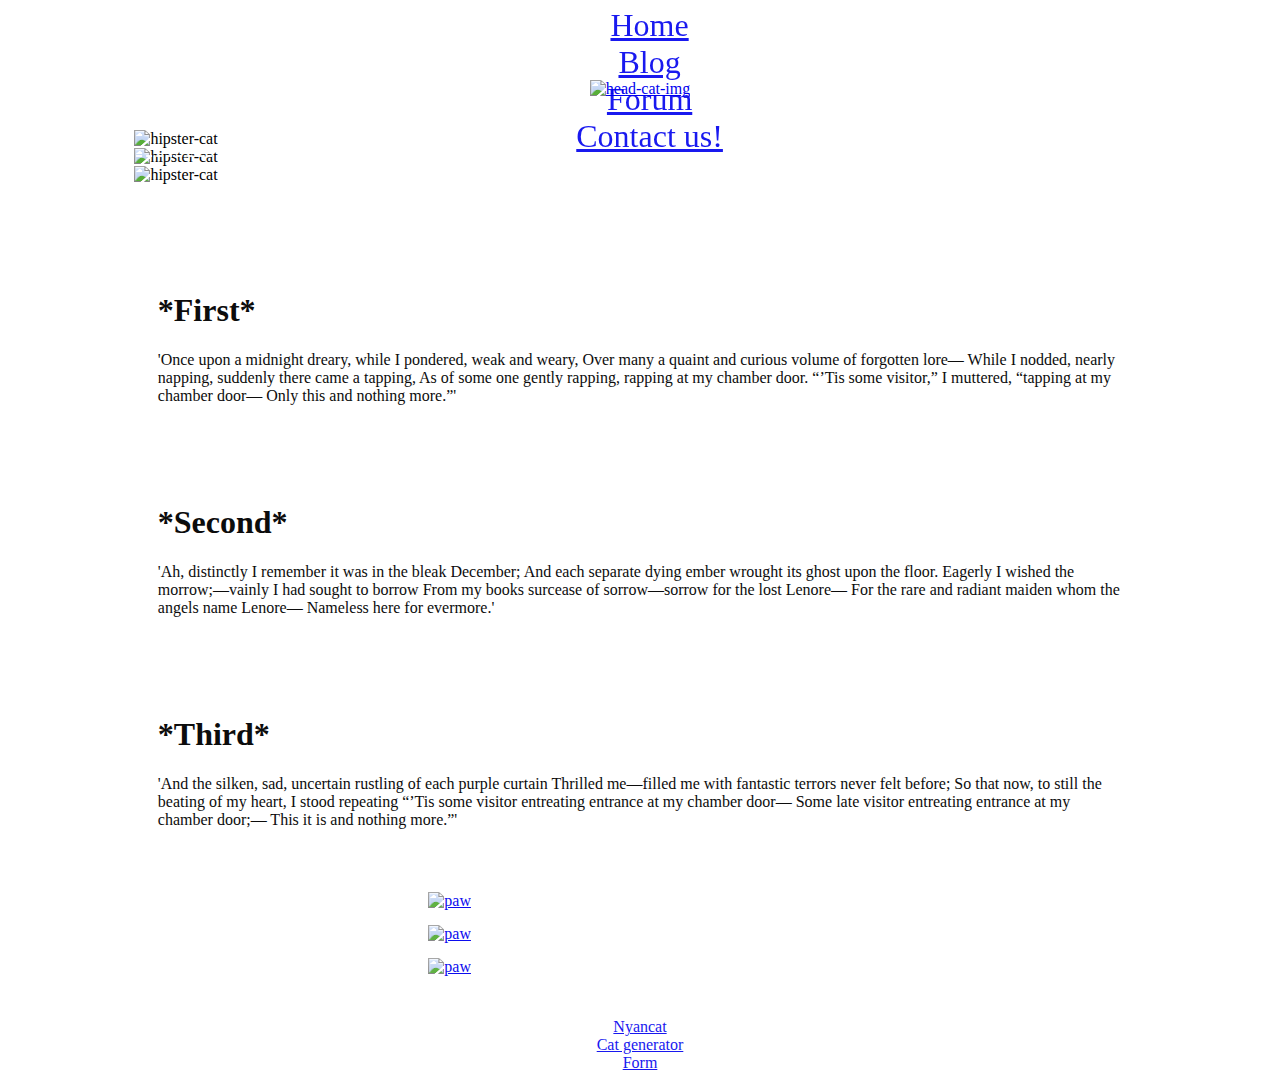
==== index.html @ c484f90e "Cos again" ====
<!DOCTYPE html>
<html lang="en">
	<head>

		<title>Final Project</title>
		<meta chareset="utf-8"/>
		<meta name="viewport" content="width=device-width, initial-scale=1">
		<link rel="stylesheet" href="https://maxcdn.bootstrapcdn.com/bootstrap/4.0.0-beta.2/css/bootstrap.min.css" integrity="sha384-PsH8R72JQ3SOdhVi3uxftmaW6Vc51MKb0q5P2rRUpPvrszuE4W1povHYgTpBfshb" crossorigin="anonymous">
		<link rel="stylesheet" type="text/css" href="stylesheet/Stylesheet.css"/>


	</head>

	<body>

		<nav class="header bg-secondary">

  		<div class="row header-text">
  			<div class="col-sm-3"><a href="#" class="text-warning">Home</a></div>
  			<div class="col-sm-3"><a href="#" class="text-warning">Blog</a></div>
  			<div class="col-sm-3"><a href="#" class="text-warning">Forum</a></div>
  			<div class="col-sm-3"><a href="#" class="text-warning">Contact us!</a></div>
  		</div>

		</nav>

		<nav class="head-picture">

			<div class="row">

				<div class="col-sm-3"></div>
				<div class="col-sm-6 centered">
			<a href="file:///C:/Users/cosinus/Desktop/FinalProject/generator/generator.html"><img src="https://image.freepik.com/darmowe-wektory/czarne-t%C5%82o-kota_1324-148.jpg" class="rounded-circle" alt="head-cat-img"/></a>
				</div>
				</div class="col-sm-3"></div>

			</div>

		</nav>

		<nav class="exposition-pictures">

			<div class="row">
				
					<div class="col-sm-4 centered"><img src="https://image.freepik.com/darmowe-wektory/portret-kot-z-muszk%C4%85-remis-i-okulary-z-hipster-wygl%C4%85d-izolowane-ilustracji-wektorowych_1284-1931.jpg" class="rounded-circle first" alt="hipster-cat"/></div>
					<div class="col-sm-4 centered"><img src="https://image.freepik.com/darmowe-wektory/abstrakcja-wektorowa-czarny-kot-z-trzema-oczami_1441-593.jpg" class="rounded-circle second" alt="hipster-cat"/></div>
					<div class="col-sm-4 centered"><img src="https://image.freepik.com/darmowe-wektory/kot-hipster-z-kokard%C4%85-dziobu-i-%C5%BCo%C5%82te-oczy-odizolowane-ilustracji-wektorowych_1284-1932.jpg" class="rounded-circle third" alt="hipster-cat"/></div>

			</div>

		</nav>
		

		<nav class="sub-headers bg-secondary">

			
		<div class="row">
			<div class="col-6">
				<div class="row"> 
					<div class="col-sm-12  text">
						<h1>*First*</h1>
						<p>'Once upon a midnight dreary, while I pondered, weak and weary,
	Over many a quaint and curious volume of forgotten lore—
	    While I nodded, nearly napping, suddenly there came a tapping,
	As of some one gently rapping, rapping at my chamber door.
	“’Tis some visitor,” I muttered, “tapping at my chamber door—
	            Only this and nothing more.”'</p>
					</div>
				</div>

				<div class-="row">
					<div class="col-sm-12  text">
				 		<h1>*Second*</h1>
				 		<p>  'Ah, distinctly I remember it was in the bleak December;
	And each separate dying ember wrought its ghost upon the floor.
	    Eagerly I wished the morrow;—vainly I had sought to borrow
	    From my books surcease of sorrow—sorrow for the lost Lenore—
	For the rare and radiant maiden whom the angels name Lenore—
	            Nameless here for evermore.'
						</p>
					</div>
				</div>	

				<div clas="row">
					<div class="col-sm-12  text">
				 		<h1>*Third*</h1>
				 		<p> 'And the silken, sad, uncertain rustling of each purple curtain
	Thrilled me—filled me with fantastic terrors never felt before;
	    So that now, to still the beating of my heart, I stood repeating
	    “’Tis some visitor entreating entrance at my chamber door—
	Some late visitor entreating entrance at my chamber door;—
	            This it is and nothing more.”'

						</p> 
					</div>
				</div>	
			</div>
			<div class="col-6">
				<div class="row"> 
					<div class="col-sm-12 image-body">
						<a href="https://www.youtube.com/watch?v=wZZ7oFKsKzY"><img src=" https://thumb7.shutterstock.com/display_pic_with_logo/1353661/602835011/stock-vector-dog-paw-sign-icon-pets-symbol-dirty-textured-web-button-vector-grunge-post-stamp-circle-banner-602835011.jpg" class="rounded-circle  image" alt="paw"/></a>

					</div>
				</div>

				<div class-="row">
					<div class="col-sm-12 image-body">
						<a href="file:///C:/Users/cosinus/Desktop/FinalProject/generator/generator.html"><img src=" https://thumb7.shutterstock.com/display_pic_with_logo/1353661/602835011/stock-vector-dog-paw-sign-icon-pets-symbol-dirty-textured-web-button-vector-grunge-post-stamp-circle-banner-602835011.jpg" class="rounded-circle image" alt="paw"/></a>
				 		
					</div>
				</div>	

				<div clas="row">
					<div class="col-sm-12 image-body">
						<a href="form/form.html"><img src=" https://thumb7.shutterstock.com/display_pic_with_logo/1353661/602835011/stock-vector-dog-paw-sign-icon-pets-symbol-dirty-textured-web-button-vector-grunge-post-stamp-circle-banner-602835011.jpg" class="rounded-circle image" alt="paw"/></a>
				 		
					</div>
				</div>	


			</div>
		</div>

	</nav>

	<nav class="footer">

		<div class="row footer-text bg-secondary">
  			<div class="col-sm-4"><a href="https://www.youtube.com/watch?v=wZZ7oFKsKzY" class="text-warning">Nyancat</a></div>
  			<div class="col-sm-4"><a href="file:///C:/Users/cosinus/Desktop/FinalProject/generator/generator.html" class="text-warning">Cat generator</a></div>
  			<div class="col-sm-4">	<a href="file:///C:/Users/cosinus/Desktop/FinalProject/form/form.html" class="text-warning">Form</a></div>
  	</div>

	</nav>


	</body>
</html>
---- stylesheet/Stylesheet.css ----
* { box-sizing: border-box; }

body {
	background-image: url("https://image.freepik.com/darmowe-wektory/kot-stoi-w-tle-wzoru_1273-148.jpg");
	margin-top: 80px;
   }

.header {
	border: 2px dashed white;
	text-align: center;
	margin: 5px;
	margin-left: 8px;
	top: 0;
	opacity: 0.9;
	position: fixed;
  	z-index: 1; 
  	width: 99%;
  }


.header :hover{
	font-size: 34px;
}

.header-text {
	font-size: 2em;
}


.head-picture {
	margin-bottom: 2em;

}


.first {
	height: 100%;
	width: 80%;
}

.second {
	height: 100%;
	width: 80%;
}

.third {
	height: 100%;
	width: 80%;
}

.centered {
	display: flex;
    align-items: center;
    justify-content: center;
}

.sub-headers {
	border: 3px dashed white;
	padding: 5px;
	width: 85%;
	margin: 0 auto;
	margin-top: 2em;
	opacity: 0.95;
}

.text { 
	font-color: black;
	padding: 15px;
	margin: 2em;
}

.image {
	height: 100%;
	width: 50%;
	margin-left: 30%;
}

.image-body {

	margin: 15px 0;
}

.footer-text {
	border: 2px dashed white;
	text-align: center;
	padding: 5px;
	margin: 1%;
	opacity: 0.9;
}

@media screen and (max-width: 600px) {
  body {
    font-size: 0.5em;
  }
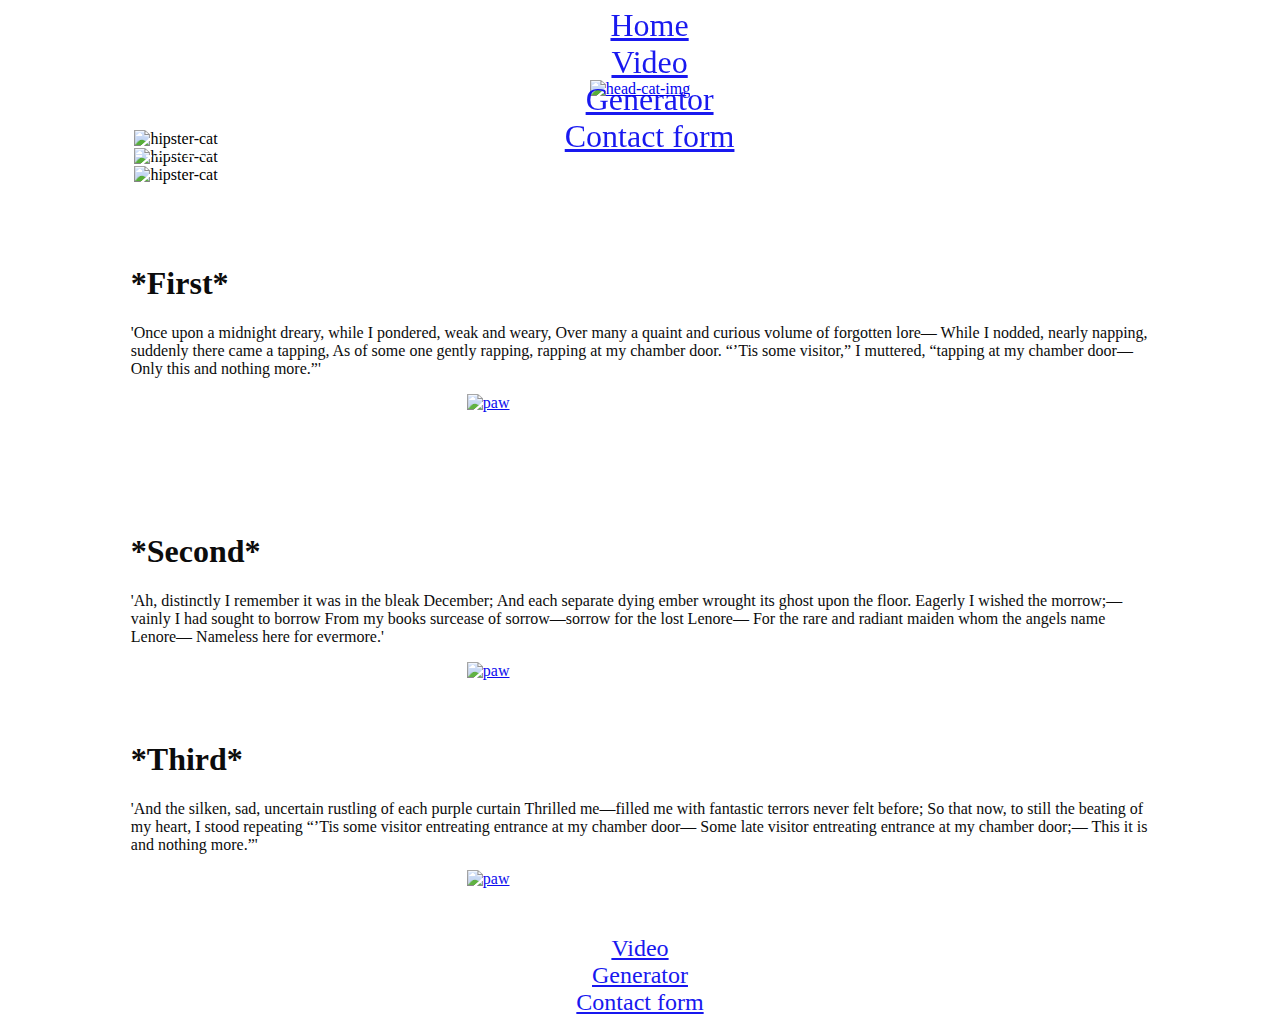
==== commit 9f126df8: "Add files via upload" ====
--- a/index.html
+++ b/index.html
@@ -16,10 +16,10 @@
 		<nav class="header bg-secondary">
 
   		<div class="row header-text">
-  			<div class="col-sm-3"><a href="#" class="text-warning">Home</a></div>
-  			<div class="col-sm-3"><a href="#" class="text-warning">Blog</a></div>
-  			<div class="col-sm-3"><a href="#" class="text-warning">Forum</a></div>
-  			<div class="col-sm-3"><a href="#" class="text-warning">Contact us!</a></div>
+  			<div class="col-sm-3 col-lg-3"><a href="https://sokkelo.github.io" class="text-warning">Home</a></div>
+  			<div class="col-sm-3 col-lg-3"><a href="https://www.youtube.com/watch?v=wZZ7oFKsKzY" class="text-warning">Video</a></div>
+  			<div class="col-sm-3 col-lg-3"><a href="generator/generator.html" class="text-warning">Generator</a></div>
+  			<div class="col-sm-32 col-lg-3"><a href="form/form.html" class="text-warning">Contact form</a></div>
   		</div>
 
 		</nav>
@@ -53,11 +53,8 @@
 
 		<nav class="sub-headers bg-secondary">
 
-			
-		<div class="row">
-			<div class="col-6">
 				<div class="row"> 
-					<div class="col-sm-12  text">
+					<div class="col-sm-12 col-lg-8 text">
 						<h1>*First*</h1>
 						<p>'Once upon a midnight dreary, while I pondered, weak and weary,
 	Over many a quaint and curious volume of forgotten lore—
@@ -65,11 +62,13 @@
 	As of some one gently rapping, rapping at my chamber door.
 	“’Tis some visitor,” I muttered, “tapping at my chamber door—
 	            Only this and nothing more.”'</p>
+	            <a href="https://www.youtube.com/watch?v=wZZ7oFKsKzY"><img src=" https://thumb7.shutterstock.com/display_pic_with_logo/1353661/602835011/stock-vector-dog-paw-sign-icon-pets-symbol-dirty-textured-web-button-vector-grunge-post-stamp-circle-banner-602835011.jpg" class="rounded-circle  image" alt="paw"/></a>
+
 					</div>
 				</div>
 
-				<div class-="row">
-					<div class="col-sm-12  text">
+				<div class="row ak">
+					<div class="col-sm-12 col-lg-8 text">
 				 		<h1>*Second*</h1>
 				 		<p>  'Ah, distinctly I remember it was in the bleak December;
 	And each separate dying ember wrought its ghost upon the floor.
@@ -78,11 +77,12 @@
 	For the rare and radiant maiden whom the angels name Lenore—
 	            Nameless here for evermore.'
 						</p>
+				<a href="generator/generator.html"><img src=" https://thumb7.shutterstock.com/display_pic_with_logo/1353661/602835011/stock-vector-dog-paw-sign-icon-pets-symbol-dirty-textured-web-button-vector-grunge-post-stamp-circle-banner-602835011.jpg" class="rounded-circle image" alt="paw"/></a>
 					</div>
 				</div>	
 
-				<div clas="row">
-					<div class="col-sm-12  text">
+				<div clas="row ak">
+					<div class="col-sm-12 col-lg-8 text">
 				 		<h1>*Third*</h1>
 				 		<p> 'And the silken, sad, uncertain rustling of each purple curtain
 	Thrilled me—filled me with fantastic terrors never felt before;
@@ -90,45 +90,19 @@
 	    “’Tis some visitor entreating entrance at my chamber door—
 	Some late visitor entreating entrance at my chamber door;—
 	            This it is and nothing more.”'
-
 						</p> 
-					</div>
-				</div>	
-			</div>
-			<div class="col-6">
-				<div class="row"> 
-					<div class="col-sm-12 image-body">
-						<a href="https://www.youtube.com/watch?v=wZZ7oFKsKzY"><img src=" https://thumb7.shutterstock.com/display_pic_with_logo/1353661/602835011/stock-vector-dog-paw-sign-icon-pets-symbol-dirty-textured-web-button-vector-grunge-post-stamp-circle-banner-602835011.jpg" class="rounded-circle  image" alt="paw"/></a>
-
+				<a href="form/form.html"><img src=" https://thumb7.shutterstock.com/display_pic_with_logo/1353661/602835011/stock-vector-dog-paw-sign-icon-pets-symbol-dirty-textured-web-button-vector-grunge-post-stamp-circle-banner-602835011.jpg" class="rounded-circle image" alt="paw"/></a>
 					</div>
 				</div>
-
-				<div class-="row">
-					<div class="col-sm-12 image-body">
-						<a href="file:///C:/Users/cosinus/Desktop/FinalProject/generator/generator.html"><img src=" https://thumb7.shutterstock.com/display_pic_with_logo/1353661/602835011/stock-vector-dog-paw-sign-icon-pets-symbol-dirty-textured-web-button-vector-grunge-post-stamp-circle-banner-602835011.jpg" class="rounded-circle image" alt="paw"/></a>
-				 		
-					</div>
-				</div>	
-
-				<div clas="row">
-					<div class="col-sm-12 image-body">
-						<a href="form/form.html"><img src=" https://thumb7.shutterstock.com/display_pic_with_logo/1353661/602835011/stock-vector-dog-paw-sign-icon-pets-symbol-dirty-textured-web-button-vector-grunge-post-stamp-circle-banner-602835011.jpg" class="rounded-circle image" alt="paw"/></a>
-				 		
-					</div>
-				</div>	
-
-
-			</div>
-		</div>
 
 	</nav>
 
 	<nav class="footer">
 
 		<div class="row footer-text bg-secondary">
-  			<div class="col-sm-4"><a href="https://www.youtube.com/watch?v=wZZ7oFKsKzY" class="text-warning">Nyancat</a></div>
-  			<div class="col-sm-4"><a href="file:///C:/Users/cosinus/Desktop/FinalProject/generator/generator.html" class="text-warning">Cat generator</a></div>
-  			<div class="col-sm-4">	<a href="file:///C:/Users/cosinus/Desktop/FinalProject/form/form.html" class="text-warning">Form</a></div>
+  			<div class="col-sm-4 col-lg-4"><a href="https://www.youtube.com/watch?v=wZZ7oFKsKzY" class="text-warning">Video</a></div>
+  			<div class="col-sm-4 col-lg-4"><a href="file:///C:/Users/cosinus/Desktop/FinalProject/generator/generator.html" class="text-warning">Generator</a></div>
+  			<div class="col-sm-4 col-lg-4">	<a href="form/form.html" class="text-warning">Contact form</a></div>
   	</div>
 
 	</nav>
--- a/stylesheet/Stylesheet.css
+++ b/stylesheet/Stylesheet.css
@@ -32,7 +32,6 @@
 
 }
 
-
 .first {
 	height: 100%;
 	width: 80%;
@@ -65,19 +64,16 @@
 
 .text { 
 	font-color: black;
-	padding: 15px;
-	margin: 2em;
+	padding: 20px;
+	margin: 0 auto;
 }
 
+.ak {
+	margin-top: 60px;
+}
 .image {
-	height: 100%;
-	width: 50%;
-	margin-left: 30%;
-}
-
-.image-body {
-
-	margin: 15px 0;
+	width: 40%;
+	margin-left: 33%;
 }
 
 .footer-text {
@@ -86,9 +82,10 @@
 	padding: 5px;
 	margin: 1%;
 	opacity: 0.9;
+	font-size: 1.5em;
 }
-
+/*
 @media screen and (max-width: 600px) {
   body {
-    font-size: 0.5em;
-  }
+    font-size: 0.8em;
+  }*/
